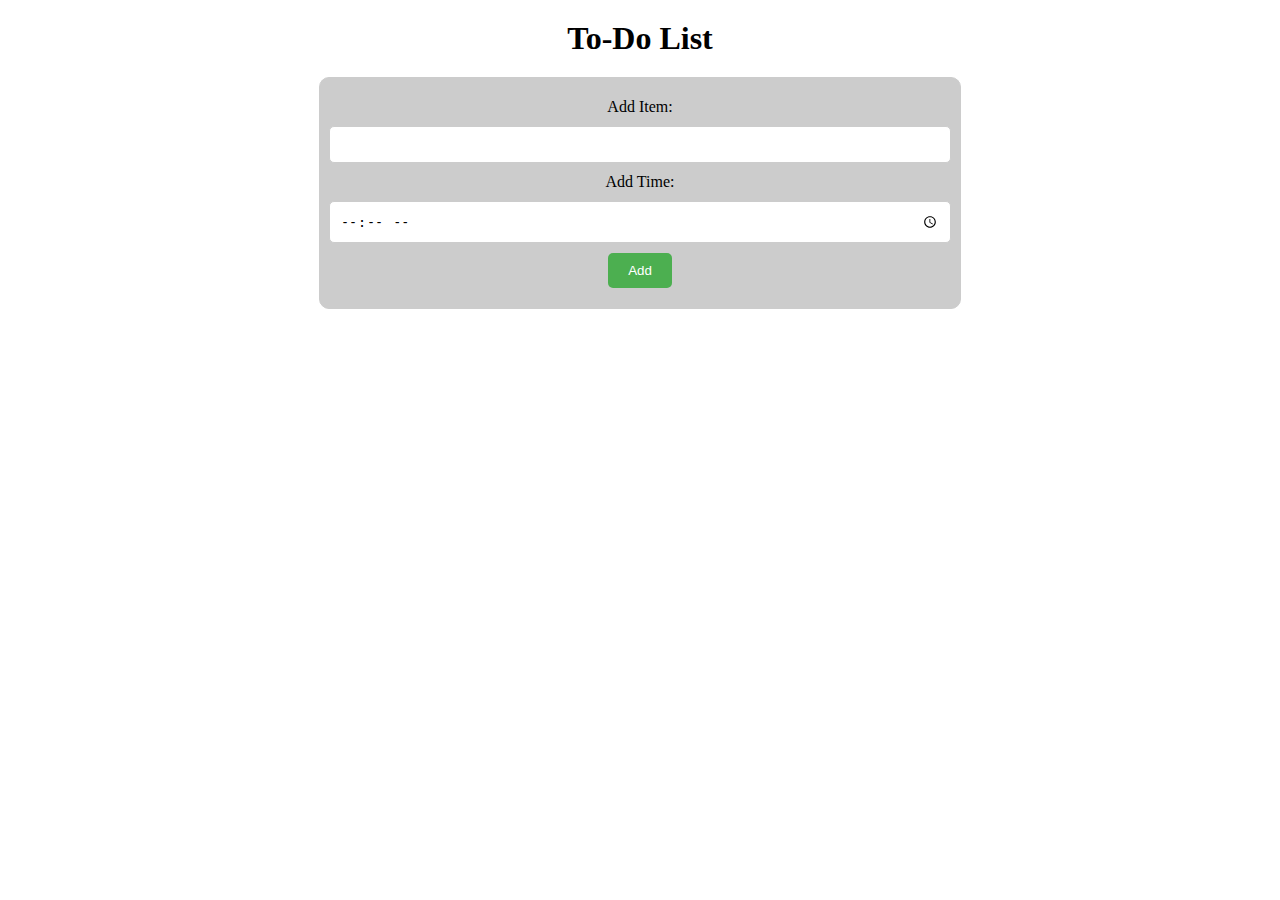
==== index.html @ d46c7121 "first commit" ====
<!DOCTYPE html>
<html>
<head>
	<title>To-Do List</title>
    <link rel="stylesheet" href="style.css">
	
</head>
<body>
	<h1>To-Do List</h1>
	
	
		<div>
		<input type="hidden" id="number" name="number" value=0>
		<label for="item">Add Item:</label>
		<input type="text" id="item" name="item"  />
        <label for="time">Add Time:</label>
		<input type="time" id="time" name="time" required>
		<input type="submit" value="Add" onclick="myFunction()">
	
		</div>
	
	<ul id="task-list">
		
	</ul>
	
	<script >
		
		const ul = document.querySelector('ul');
        let item=document.getElementById('item');
        let time=document.getElementById('time');
		let index =document.getElementById('number');
	
		const pattern = /[A-Za-z]/; 
	
		let number=1;

        function myFunction(){
			const li = document.createElement('li');
			
			if (pattern.test(item.value.trim())=== false) {
				alert('Please enter only character...');
				return;
			} 
			
            	// e.preventDefault();

			if (item.value.trim() === '') {
				alert('Please enter a task...');
				return;
			}
            if (time.value.trim() === '') {
				alert('Please enter time ....');
				return;
			}
			// if (index.value.trim() > 0) {


			// 		const myList = document.getElementById('task-list');
			// 		console.log( myList.children.length);

			// 		for (let i = 0; i < myList.children.length; i++) {
			// 			const listItem = myList.children[i]; //li
			// 			const indexNumber = listItem.children[0].textContent;
			// 			if (indexNumber === index.value) {
			// 				let editList=listItem;
			// 				listItem.querySelector('.todo-item-text').innerHTML=item.value;
			// 				listItem.querySelector('.todo-item-time').innerHTML=time.value;

			// 				item.value='';
			// 				time.value = '';
			// 			//console.log('Found:', listItem);
			// 			break;
			// 			}
			// 		}
			// 	return;
			// }

			if (index.value.trim() > 0) {


const myList = document.getElementById('task-list');
console.log( myList.children.length);

for (let i = 0; i < myList.children.length; i++) {
	const listItem = myList.children[i]; //li
	const indexNumber = listItem.children[0].textContent;
	if (indexNumber === index.value) {
		let editList=listItem;
		listItem.querySelector('.todo-item-text').innerHTML=item.value;
		listItem.querySelector('.todo-item-time').innerHTML=time.value;

		item.value='';
		time.value = '';
	//console.log('Found:', listItem);
	break;
	}
}
return;
}
			
            li.innerHTML = `
			<p class="todo-item-number">${number}</p>
			<p class="todo-item-text">${item.value}</p>
			<p class="todo-item-time">${time.value}</p>
			<p><button class="delete-button">Delete</button>
			<button class="update-button">Update</button></p>
			`;
         
			ul.appendChild(li);
			console.log(li);

            item.value='';
			time.value = '';
			number++;
            
       

        }
		
		ul.addEventListener('click', (e) => {
			if (e.target.classList.contains('delete-button')) {
				// e.target.parentElement.remove();
				e.target.parentElement.parentElement.remove();
			}
		});
       

        ul.addEventListener('click', (e) => {
			if (e.target.classList.contains('update-button')) {
				const parentList= e.target.parentElement.parentElement;
				const todoItem=parentList.querySelector('.todo-item-text').value;
				const todoTime=parentList.querySelector('.todo-item-time').value;
				const number=parentList.querySelector('.todo-item-number').value;
              
				
                item.value=parentList.querySelector('.todo-item-text').innerHTML;
				time.value=parentList.querySelector('.todo-item-time').innerHTML;
				index.value=parentList.querySelector('.todo-item-number').innerHTML;


            }
		});
	</script>
</body>
</html>
---- style.css ----
*{
    margin:0;
    padding:0;
}
body {
   
    font-family: cursive;

}

h1 {
    margin-top:20px;
    text-align: center;
}

div {
    display: flex;
    flex-direction: column;
    align-items: center;
    margin: 20px auto;
    width: 100%;
    max-width: 600px;
    border: 1px solid #ccc;
    padding: 20px;
    border-radius: 10px;
    background-color: #ccc;
}

input[type="text"], input[type="time"] {
    padding: 10px;
    margin: 10px 0;
    border: 1px solid #ccc;
    border-radius: 5px;
    width: 100%;
    
}
input:focus {
 
  border: 3px solid #201d1d;
}

input[type="submit"] {
    background-color: #4CAF50;
    color: #fff;
    border: none;
    padding: 10px 20px;
    border-radius: 5px;
    cursor: pointer;
}
input[type="submit"]:hover{
    box-shadow: 10px 10px 5px #b0eab1;
}
ul {
    list-style: none;
    padding: 0;
    margin: 20px auto;
    width: 90%;
}
.todo-item-number{
    display: none;
}
li {
    display: flex;
    justify-content: space-between;
    align-items: center;
    padding: 10px;
    background-color: #f2f2f2;
    border-radius: 5px;
    margin-bottom: 10px;
}
.todo-item-time {
    margin-right: 100px;
    
}
/* li span {
    flex-grow: 1;
    margin-right: 10px;
} */

li .delete-button , li .update-button {
    background-color: #f44336;
    color: #fff;
    border: none;
    padding: 5px 10px;
    border-radius: 5px;
    cursor: pointer;
}
.update-button{
    background-color: green !important;
}

li .delete-button:hover, .update-button:hover {
    background-color: #d32f2f;
    box-shadow: 0 12px 16px 0 rgba(0,0,0,0.24), 0 17px 50px 0 rgba(0,0,0,0.19);
}
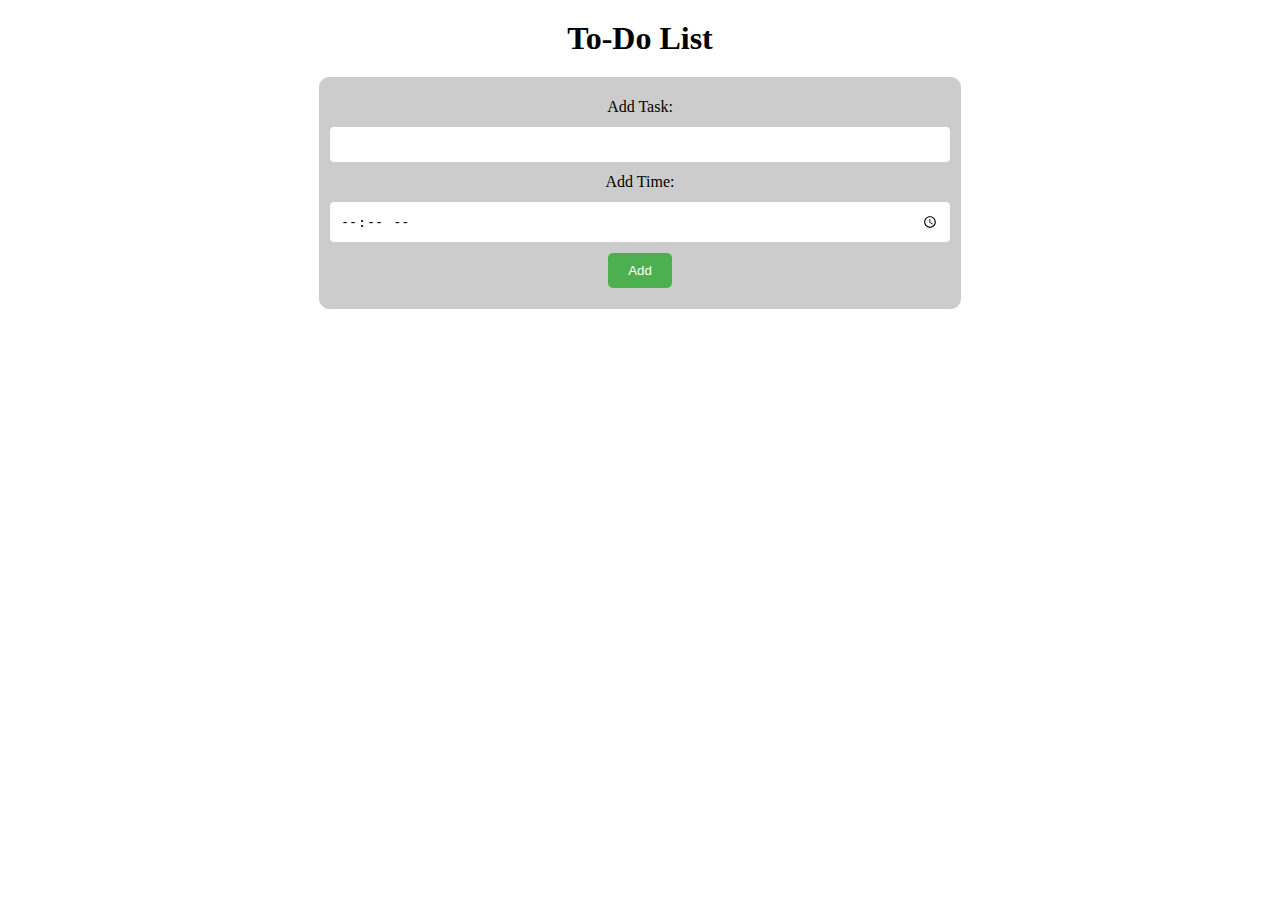
==== commit 2f1610e5: "Update index.html" ====
--- a/index.html
+++ b/index.html
@@ -1,6 +1,10 @@
 <!DOCTYPE html>
 <html>
 <head>
+	<meta charset="UTF-8">
+	<meta name="keywords" content="HTML,CSS,JavaScript">
+	<meta name="viewport" content="width=device-width, initial-scale=1.0">
+	
 	<title>To-Do List</title>
     <link rel="stylesheet" href="style.css">
 	
@@ -10,8 +14,8 @@
 	
 	
 		<div>
-		<input type="hidden" id="number" name="number" value=0>
-		<label for="item">Add Item:</label>
+		<input type="hidden" id="number" name="number" value=''>
+		<label for="item">Add Task:</label>
 		<input type="text" id="item" name="item"  />
         <label for="time">Add Time:</label>
 		<input type="time" id="time" name="time" required>
@@ -36,13 +40,7 @@
 
         function myFunction(){
 			const li = document.createElement('li');
-			
-			if (pattern.test(item.value.trim())=== false) {
-				alert('Please enter only character...');
-				return;
-			} 
-			
-            	// e.preventDefault();
+			console.log(index.value);
 
 			if (item.value.trim() === '') {
 				alert('Please enter a task...');
@@ -52,76 +50,61 @@
 				alert('Please enter time ....');
 				return;
 			}
-			// if (index.value.trim() > 0) {
 
-
-			// 		const myList = document.getElementById('task-list');
-			// 		console.log( myList.children.length);
-
-			// 		for (let i = 0; i < myList.children.length; i++) {
-			// 			const listItem = myList.children[i]; //li
-			// 			const indexNumber = listItem.children[0].textContent;
-			// 			if (indexNumber === index.value) {
-			// 				let editList=listItem;
-			// 				listItem.querySelector('.todo-item-text').innerHTML=item.value;
-			// 				listItem.querySelector('.todo-item-time').innerHTML=time.value;
-
-			// 				item.value='';
-			// 				time.value = '';
-			// 			//console.log('Found:', listItem);
-			// 			break;
-			// 			}
-			// 		}
-			// 	return;
-			// }
+			if (pattern.test(item.value.trim()) === false) {
+				alert('Please enter only character...');
+				return;
+			} 
 
 			if (index.value.trim() > 0) {
 
+				const myList = document.getElementById('task-list');
+				
 
-const myList = document.getElementById('task-list');
-console.log( myList.children.length);
+				for (let i = 0; i < myList.children.length; i++) {
+					const listItem = myList.children[i]; 
+					const indexNumber = listItem.children[0].textContent;
+					if (indexNumber == index.value) {
+						console.log(indexNumber);
+						listItem.querySelector('.todo-item-text').innerHTML=item.value;
+						listItem.querySelector('.todo-item-time').innerHTML=time.value;
 
-for (let i = 0; i < myList.children.length; i++) {
-	const listItem = myList.children[i]; //li
-	const indexNumber = listItem.children[0].textContent;
-	if (indexNumber === index.value) {
-		let editList=listItem;
-		listItem.querySelector('.todo-item-text').innerHTML=item.value;
-		listItem.querySelector('.todo-item-time').innerHTML=time.value;
+						item.value='';
+						time.value = '';
+						index.value = '';
+				
+					break;
+					}
+				}
+				return;
+			}
+			if(index.value.trim() === '') {
+				console.log(number);
+				li.innerHTML = `
+					<p class="todo-item-number">${number}</p>
+					<p class="todo-item-text">${item.value}</p>
+					<p class="todo-item-time">${time.value}</p>
+					<p><button class="delete-button">Delete</button>
+					<button class="update-button">Update</button></p>
+					`;
+         
+				ul.appendChild(li);
+				console.log("add li", ul);
 
-		item.value='';
-		time.value = '';
-	//console.log('Found:', listItem);
-	break;
-	}
-}
-return;
-}
-			
-            li.innerHTML = `
-			<p class="todo-item-number">${number}</p>
-			<p class="todo-item-text">${item.value}</p>
-			<p class="todo-item-time">${time.value}</p>
-			<p><button class="delete-button">Delete</button>
-			<button class="update-button">Update</button></p>
-			`;
-         
-			ul.appendChild(li);
-			console.log(li);
+				item.value='';
+				time.value = '';
+				number++;
 
-            item.value='';
-			time.value = '';
-			number++;
-            
-       
+			}
 
         }
 		
 		ul.addEventListener('click', (e) => {
 			if (e.target.classList.contains('delete-button')) {
-				// e.target.parentElement.remove();
+				
 				e.target.parentElement.parentElement.remove();
 			}
+			console.log(ul);
 		});
        
 
--- a/style.css
+++ b/style.css
@@ -72,10 +72,6 @@
     margin-right: 100px;
     
 }
-/* li span {
-    flex-grow: 1;
-    margin-right: 10px;
-} */
 
 li .delete-button , li .update-button {
     background-color: #f44336;
@@ -90,6 +86,6 @@
 }
 
 li .delete-button:hover, .update-button:hover {
-    background-color: #d32f2f;
+  
     box-shadow: 0 12px 16px 0 rgba(0,0,0,0.24), 0 17px 50px 0 rgba(0,0,0,0.19);
 }
